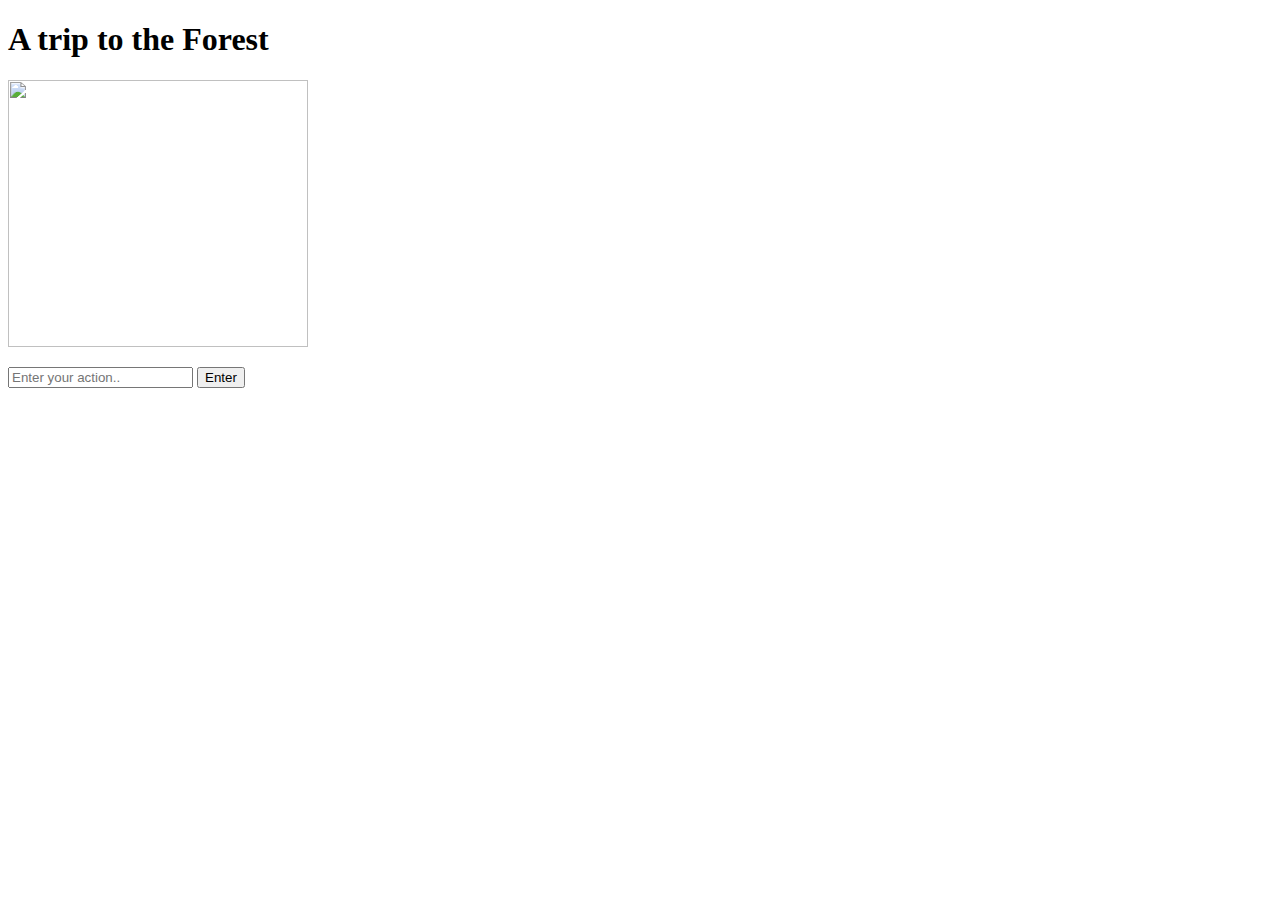
==== AGindex.html @ 29b26660 "Add files via upload" ====
<!DOCTYPE HTML>
<html lang="en">
    <head>
    <title>A mysterious Trip</title>
    <link rel = "stylesheet" href="AGcss.css"/>    
        
    
    
    </head>
<body>
    <div class= "maindiv">
  
    <h1> A trip to the Forest</h1>
  <img src="" width="300" height="267"/>    
    <p id="output"></p> 
    <input id="input" type="text" placeholder = "Enter your action.."/>
    <button>Enter</button>    
        
  
    
    </div>
    <script>
        // https://unsplash.com/ (img source)
var map = [];
map[0] = "Green pathway to enjoy";
map[1] = "A hungry Lion";
map[2] = " A magical house";
map[3] = "An open door";
map[4] = " A mysterious boat";
map[5] = " Redy to have a picnic";
map[6] = " A scary Forest";
map[7] = " A storm starting";
map[8] = "";

var mapLocation = 4;

var images = [];
//https://unsplash.com/
images[0] = "path.jpg";
images[1] = "lion.jpg";
images[2] = "house.jpg";
images[3] = "door.jpg";
images[4] = "boat.jpg";
images[5] = "picnic.jpg";
images[6] = "scary.jpg";
images[7] = "storm.jpg";
images[8] = "";

var pathmessages = [];

pathmessages[0]="You should think twice before going that way";
pathmessages[1]="That way can lead you to a bad end";
pathmessages[2]="wait the other way look more atractive";
pathmessages[3]="You could be knoking to a private place";
pathmessages[4]="A floting can destroy you!";
pathmessages[5]="stop! don't go if you are hungry";
pathmessages[6]="Darkness is comming pick another way";
pathmessages[7]="if you are afraid of storms this is not a good way to go";
pathmessages[8]="";

var helpMessages=[];

helpMessages[0]= "";
helpMessages[1]= "";
helpMessages[2]= "";
helpMessages[3]= "You will see small with money. it can be usuful";
helpMessages[4]= "Here is a knife. It will keep you safe from the bad guys";
helpMessages[5]= "Take the food!. There is still a long way in front of you. Food might be necessary";
helpMessages[6]= "";
helpMessages[7]= "";
helpMessages[8]= "";

var items = ["money","knifes","food"];
var itemLocations = [3,4,5];

var bag =[];

var playersInput ="";

var gameMessage = "";


var directionsCreate = ["north","east", "south", "west", 
     "take", "use"];
var directions = "";

        var itemsIn = ["money","knive","food"];
        var item = "";

var image=document.querySelector("img");
        
        function render(){
            output.innerHTML=map[mapLocation];
            image.src="../images/"+images[mapLocation];
        
            for(var i= 0; i<items.length;i++){
            
            if(mapLocation===itemLocations[i]){
                output.innerHTML+="<br> There you see <strong>"+item[i]+"<strong>here."
            }
        }    
            output.innerHTML+="<br><em>"+gameMessage+"<em>";
            
            if(bag.length !==0){
                output.innerHTML+="<br> You decide to take"+bag.join(",");
            }
        }

        var output = document.querySelector("#output");

    output.innerHTML= map[mapLocation];
        var input= document.querySelector("#input");
        var longStringoftext="this string contains the word norht";

    longStringoftext.indexOf("north");
        
        if(longStringoftext.indexOf("north")!==-1){
            console.log("word found");
        }else{
            console.log("word not found");
        }
        

var button=document.querySelector("button");
button.style.cursor="poiter";
button.addEventListener("click",clickHandler,false);

        render();
        
        function clickHandler(){
            playGame();
        }
        function playGame(){
            playersInput = input.value;
            playersInput = playersInput.toLowerCase();
     
            gameMessage = "";
            action="";
    
        for(i = 0; i< directionsCreate.length; i++){ 
        
        if(playersInput.indexOf(directionsCreate[i])!== -1){
           action= directionsCreate[i];
            console.log("player's action:"+action);
            break;
        }
    }
            for(i=0; i<itemsIn.length; i++){
                if(playersInput.indexOf(itemsIn[i]) !== -1){
                    item=itemsIn[i];
                    console.log("playe's item:"+item);
                }
            }
    switch(action){
         case"north":
           if (mapLocation >=3) {
            mapLocation -= 3;
                
            }else{
                gameMessage= pathmessages[mapLocation];
            }
            break;
         
        case "east":
            if(mapLocation % 3 !=2){
                mapLocation +=1;
            }else{
                gameMessage=pathmessages[mapLocation];
            }
            
            break;
            
        case "south":
            if(mapLocation <6){
            mapLocation += 3;
            }else{
                gameMessage=pathmessages[mapLocation];
            }
            break;
            
        case "west":
            if(mapLocation % 3 !=0){
            mapLocation -=1;
            }else{
                gameMessage=pathmessages[mapLocation];
            }
            break;
        case "take":
            takeItem()
            break;
        case "use":
            useItem();
            break;
        default:
            gameMessage="I don't understand that,";
            
          }
        }
            render();
            
      function takeItem(){
            var itemIndexNumber = items.indexOf(item);
            
            if (itemIndexNumber !== -1 && itemLocations[itemIndexNumber]=== mapLocation){
                gameMessage= "Take the"+item+".";
                bag.push(item);
                items.splice(itemIndexNumber, 1);
                itemLocations.splice(itemIndexNumber,1);
            }else{
                gameMessage=" You can not do that.";
            }
        }
        function useItem(){
            var bagIndexNumber = bag.indexOf(item);
            
            if(bagIndexNumber===-1){
            gameMessage="You are not carrying it.";
        } if (bag.length === 0){
            gameMessage+="Your bag is empty";
        }if(bagIndexNumber !== -1){
            
            switch(item){
                case "money":
                    gameMessage= "Keep it the money safe, thieves wonder around";
                    break;
                case "knive":
                    if(mapLocation === 3){
                        gameMessage = "Small weapons are easy to hide and carry";
                    }else{
                        gameMessage=" You are not good at using weapons"
                    }
                    break;
                case "food":
                    if(mapLocation === 1){
                        gameMessage="You are going to be starving with no food";
                        bag.splice(bagIndexNumber, 1);
                    }else{
                        gameMessage=" "
                    }
                    break;
            
            }
            
        }
            
            
                
            



    </script>
    
    
</body>





</html>
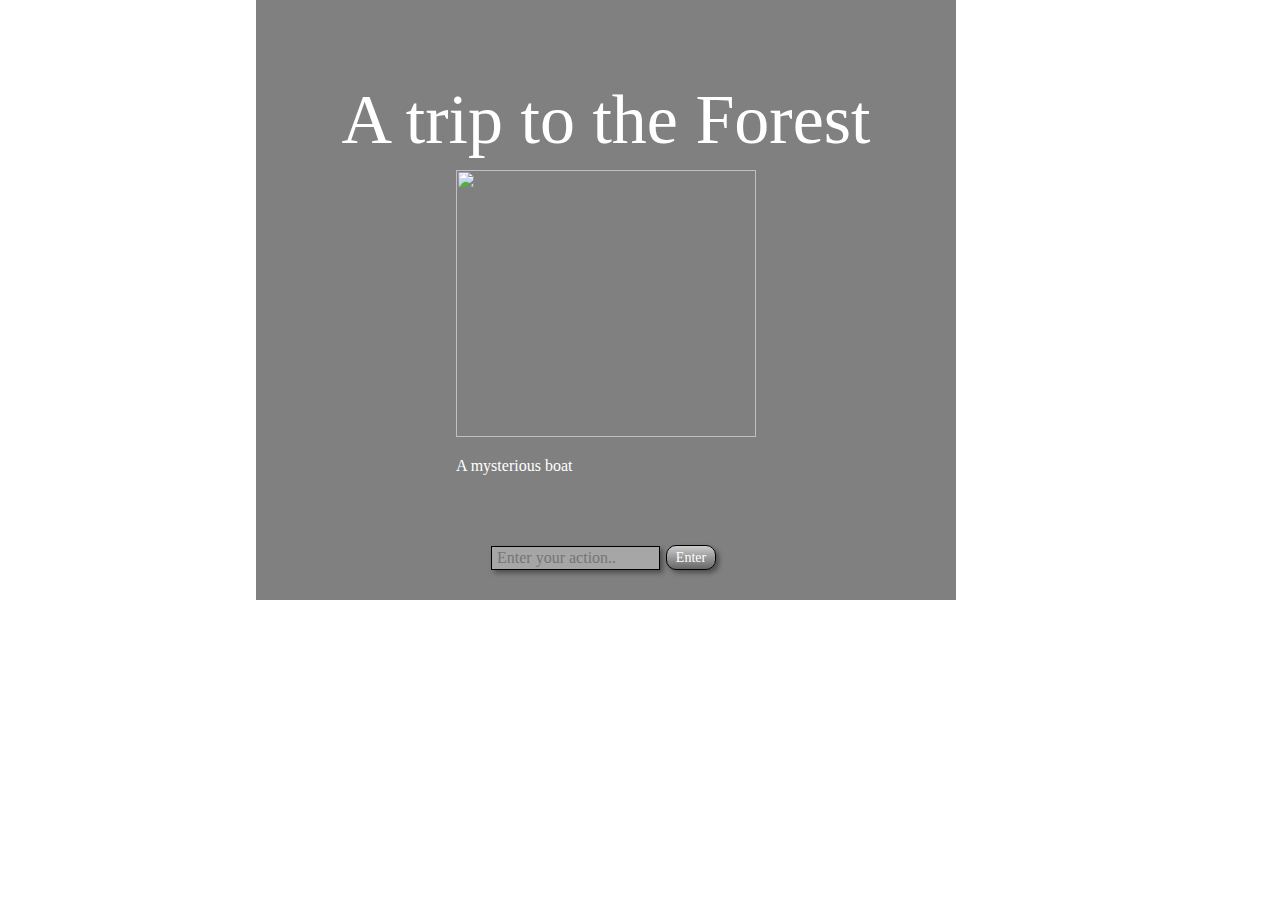
==== commit c24b2d5e: "Add files via upload" ====
--- a/AGindex.html
+++ b/AGindex.html
@@ -30,7 +30,7 @@
 map[5] = " Redy to have a picnic";
 map[6] = " A scary Forest";
 map[7] = " A storm starting";
-map[8] = "";
+map[8] = "A calm three";
 
 var mapLocation = 4;
 
@@ -44,7 +44,7 @@
 images[5] = "picnic.jpg";
 images[6] = "scary.jpg";
 images[7] = "storm.jpg";
-images[8] = "";
+images[8] = "Three.png";
 
 var pathmessages = [];
 
@@ -52,80 +52,51 @@
 pathmessages[1]="That way can lead you to a bad end";
 pathmessages[2]="wait the other way look more atractive";
 pathmessages[3]="You could be knoking to a private place";
-pathmessages[4]="A floting can destroy you!";
-pathmessages[5]="stop! don't go if you are hungry";
+pathmessages[4]="";
+pathmessages[5]="stop! don't go if you are hungry, is some food for your way here ";
 pathmessages[6]="Darkness is comming pick another way";
 pathmessages[7]="if you are afraid of storms this is not a good way to go";
-pathmessages[8]="";
-
+pathmessages[8]="That tree is about to fall";
+
+var items = ["money","knifes","food"];
+var itemLocations = [1,6,8];
+var bag =[];        
+        
+        
 var helpMessages=[];
 
-helpMessages[0]= "";
-helpMessages[1]= "";
-helpMessages[2]= "";
-helpMessages[3]= "You will see small with money. it can be usuful";
-helpMessages[4]= "Here is a knife. It will keep you safe from the bad guys";
-helpMessages[5]= "Take the food!. There is still a long way in front of you. Food might be necessary";
-helpMessages[6]= "";
-helpMessages[7]= "";
-helpMessages[8]= "";
-
-var items = ["money","knifes","food"];
-var itemLocations = [3,4,5];
-
-var bag =[];
+    helpMessages[0]= "";
+    helpMessages[1]= "";
+    helpMessages[2]= "";
+    helpMessages[3]= "You will see small with money. it can be usuful";
+    helpMessages[4]= "Here is a knife. It will keep you safe from the bad guys";
+    helpMessages[5]= "Take the food!. You have still a long way in front of you. Food might be necessary";
+    helpMessages[6]= "";
+    helpMessages[7]= "";
+    helpMessages[8]= "";
+
 
 var playersInput ="";
 
 var gameMessage = "";
 
 
-var directionsCreate = ["north","east", "south", "west", 
-     "take", "use"];
+var directionsToGo = ["north","east", "south", "west", 
+     "take", "use","drop"];
 var directions = "";
 
-        var itemsIn = ["money","knive","food"];
-        var item = "";
+var itemsIn = ["money","knive","food"];
+var item = "";
 
 var image=document.querySelector("img");
-        
-        function render(){
-            output.innerHTML=map[mapLocation];
-            image.src="../images/"+images[mapLocation];
-        
-            for(var i= 0; i<items.length;i++){
-            
-            if(mapLocation===itemLocations[i]){
-                output.innerHTML+="<br> There you see <strong>"+item[i]+"<strong>here."
-            }
-        }    
-            output.innerHTML+="<br><em>"+gameMessage+"<em>";
-            
-            if(bag.length !==0){
-                output.innerHTML+="<br> You decide to take"+bag.join(",");
-            }
-        }
-
-        var output = document.querySelector("#output");
-
-    output.innerHTML= map[mapLocation];
-        var input= document.querySelector("#input");
-        var longStringoftext="this string contains the word norht";
-
-    longStringoftext.indexOf("north");
-        
-        if(longStringoftext.indexOf("north")!==-1){
-            console.log("word found");
-        }else{
-            console.log("word not found");
-        }
-        
+var output = document.querySelector("#output");
+var input= document.querySelector("#input");    
 
 var button=document.querySelector("button");
 button.style.cursor="poiter";
 button.addEventListener("click",clickHandler,false);
-
-        render();
+        
+    render();    
         
         function clickHandler(){
             playGame();
@@ -137,22 +108,26 @@
             gameMessage = "";
             action="";
     
-        for(i = 0; i< directionsCreate.length; i++){ 
-        
-        if(playersInput.indexOf(directionsCreate[i])!== -1){
-           action= directionsCreate[i];
-            console.log("player's action:"+action);
-            break;
-        }
-    }
-            for(i=0; i<itemsIn.length; i++){
-                if(playersInput.indexOf(itemsIn[i]) !== -1){
-                    item=itemsIn[i];
-                    console.log("playe's item:"+item);
-                }
-            }
-    switch(action){
-         case"north":
+           for(i = 0; i< directionsToGo.length; i++){ 
+        
+        if(playersInput.indexOf(directionsToGo[i]) !== -1){
+          
+            action= directionsToGo[i];
+            console.log("player's action:" + action);
+            break;
+        }
+    }  
+         for(i = 0; i< directionsToGo.length; i++){ 
+        
+        if(playersInput.indexOf(directionsToGo[i]) !== -1){
+           action= directionsToGo[i];
+            console.log("player's action: " + action);
+        
+        }
+    }    
+         switch(action){
+            
+             case"north":
            if (mapLocation >=3) {
             mapLocation -= 3;
                 
@@ -188,61 +163,144 @@
         case "take":
             takeItem()
             break;
+             case "drop":
+                 dropItem();
+                 break;
         case "use":
             useItem();
             break;
         default:
             gameMessage="I don't understand that,";
             
-          }
-        }
+          }    
             render();
             
-      function takeItem(){
+        }
+         function takeItem(){
             var itemIndexNumber = items.indexOf(item);
             
             if (itemIndexNumber !== -1 && itemLocations[itemIndexNumber]=== mapLocation){
-                gameMessage= "Take the"+item+".";
+                gameMessage= "Take the" + item + ".";
                 bag.push(item);
                 items.splice(itemIndexNumber, 1);
                 itemLocations.splice(itemIndexNumber,1);
+                console.log("worl items:" + items);
+                console.log("bag items:" + bag);
             }else{
                 gameMessage=" You can not do that.";
             }
         }
-        function useItem(){
+            
+        
+        
+        
+        function dropItem(){
+            
+            if(bag.length !==0){
+                var bagIndexNumber= bag.indexOf(item);
+            
+            if(bagIndexNumber !== - 1){
+                gameMessage="You drop the"+item+".";
+                
+                items.push(bag[bagIndexNumber]);
+                itemLocations.push(mapLocation);
+                
+                bag.splice(bagIndexNumber, 1);
+                    
+            }else{
+                    gameMessage = "that is not an option";
+                } 
+            }else {
+                    gameMessage = " you do not have items in your bag";
+                }    
+            
+             }
+        
+        
+         function useItem(){
+             
             var bagIndexNumber = bag.indexOf(item);
             
             if(bagIndexNumber===-1){
             gameMessage="You are not carrying it.";
-        } if (bag.length === 0){
+           } 
+             if (bag.length === 0){
             gameMessage+="Your bag is empty";
-        }if(bagIndexNumber !== -1){
+           }
+             if(bagIndexNumber !== -1){
             
             switch(item){
                 case "money":
                     gameMessage= "Keep it the money safe, thieves wonder around";
                     break;
+               
                 case "knive":
+                   
                     if(mapLocation === 3){
                         gameMessage = "Small weapons are easy to hide and carry";
-                    }else{
+                    }
+                    else{
                         gameMessage=" You are not good at using weapons"
                     }
                     break;
+               
                 case "food":
                     if(mapLocation === 1){
                         gameMessage="You are going to be starving with no food";
                         bag.splice(bagIndexNumber, 1);
-                    }else{
-                        gameMessage=" "
+                    }
+                    else{
+                        gameMessage=" you have an item in your bag "
                     }
                     break;
             
-            }
-            
-        }
-            
+             }
+            
+           } 
+             
+        }
+            
+            
+        
+        function render(){
+            
+            output.innerHTML=map[mapLocation];
+            image.src="./images/"+images[mapLocation];
+        
+            for(var i= 0; i < items.length; i++){
+            
+            if(mapLocation === itemLocations[i]){
+                
+                output.innerHTML+="<br> Here you see <strong>" + items[i] + "</strong> here, take it or leave it.";
+            }
+        }    
+            output.innerHTML += "<br><em>"+gameMessage+"<em>";
+             
+            if(bag.length !==0){
+                output.innerHTML+="<br> You decide to take"+bag.join(",");
+            }
+        }
+
+
+   // output.innerHTML= map[mapLocation];
+    
+        //var longStringoftext="this string contains the word norht";
+
+    //longStringoftext.indexOf("north");
+        
+        //if(longStringoftext.indexOf("north")!==-1){
+           // console.log("word found");
+        //}else{
+           // console.log("word not found");
+       // }
+        
+
+
+
+        
+        
+    
+      
             
                 
             
--- a/AGcss.css
+++ b/AGcss.css
@@ -0,0 +1,106 @@
+
+.maindiv{
+  width: 700px;    
+  height: 600px;
+  margin-left: 20%;
+  background-color: gray;
+  position:absolute;
+  background-image: url(images/jeremy-stenuit-531778.jpg);
+      
+}
+
+
+*{
+  font-family:cursive;
+  color: white;  
+  font-size: 16px;
+  padding: 0px;
+  margin: 0px;
+}
+
+@font-face {
+  font-family: 'Indie Flower', cursive;
+    @import src:url('https://fonts.googleapis.com/css?family=Indie+Flower');
+}
+
+@font-face {
+  font-family: cursive;
+  /*src: url("../fonts/Merriweather-Bold.ttf");*/
+}
+
+@font-face 
+{
+  font-family:cursive;
+  src: url("../fonts/Ginga.ttf");
+}
+
+h1
+{
+  text-align: center;
+  font-family: Ginga;
+  font-size: 70px;
+  padding-bottom: 10px;
+  padding-top: 80px;
+  font-weight: normal;
+}
+em{
+  font-size: 14px;
+}
+p{
+  width: 300px;
+  margin: 0px auto;
+}
+
+img{
+  margin: 0px auto;
+  display: block;
+  margin-bottom: 20px;
+}
+
+input{
+  position: absolute;
+  bottom: 30px;
+  left: 235px;
+  width: 160px;
+  padding: 2px 2px 2px 5px;
+  border: 1px solid black;
+  background-color: rgba(255,255,255,0.3);
+  -webkit-box-shadow: 5px 5px 3px rgba(0,0,0,0.5);
+	-moz-box-shadow: 5px 5px 3px rgba(0,0,0,0.5);
+	box-shadow: 3px 3px 5px rgba(0,0,0,0.4);
+}
+
+button
+{
+  position: absolute;
+  bottom: 30px;
+  left: 410px;
+  height: 25px;
+  width: 50px;
+  
+  font-family:cursive;
+	font-size: 14px;
+	color: white;
+	border: 1px solid #000;
+	
+	-webkit-border-radius: 10px;
+	-moz-border-radius: 10px;
+	border-radius: 10px;	
+	
+	background:-webkit-linear-gradient(top, rgba(255,255,255,0.6), rgba(0,0,0,0.2));
+	background:-moz-linear-gradient(top, #a3a3a3, rgba(0,0,0,0.2));
+	background: linear-gradient(top, #a3a3a3, rgba(0,0,0,0.2));
+	
+	-webkit-box-shadow: 5px 5px 3px rgba(0,0,0,0.5);
+	-moz-box-shadow: 5px 5px 3px rgba(0,0,0,0.5);
+	box-shadow: 3px 3px 5px rgba(0,0,0,0.4);
+	
+	-webkit-user-select: none;
+  -moz-user-select: none;
+  user-select: none;
+}
+
+
+
+
+
